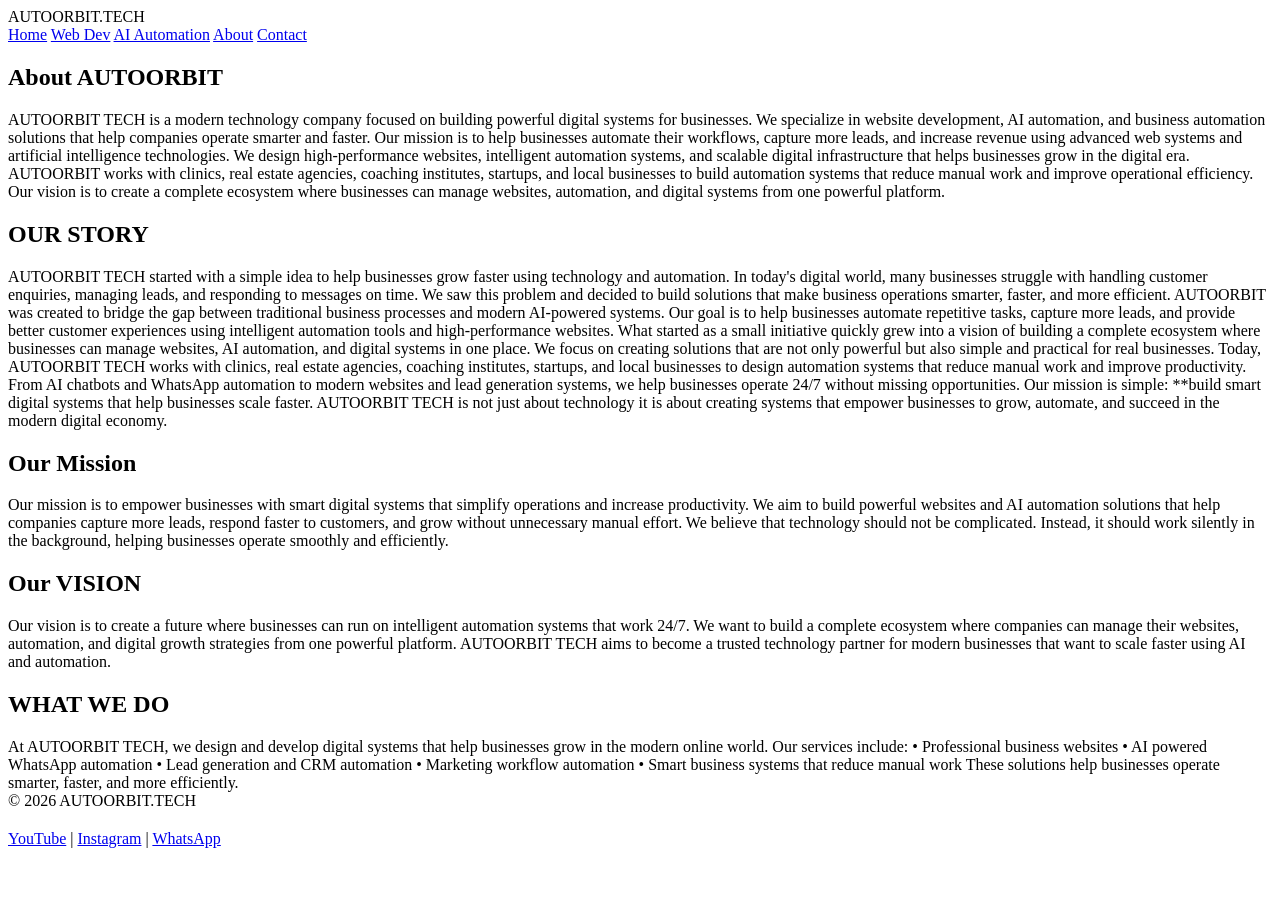
==== aboutus.html @ 56870a69 "Add files via upload" ====
<!DOCTYPE html>
<html>
<head>
<title>About Us | AUTOORBIT</title>
<link rel="stylesheet" href="css/style.css">
</head>

<body>

<header>
<div class="logo">AUTOORBIT.TECH</div>

<nav>
<a href="index.html">Home</a>
<a href="web-development.html">Web Dev</a>
<a href="ai-automation.html">AI Automation</a>
<a href="aboutus.html">About</a>
<a href="contact.html">Contact</a>
</nav>
</header>

<section>

<h2 class="section-title">About AUTOORBIT</h2>

<div class="long-text">

AUTOORBIT TECH is a modern technology company focused on building powerful digital systems for businesses. We specialize in website development, AI automation, and business automation solutions that help companies operate smarter and faster.

Our mission is to help businesses automate their workflows, capture more leads, and increase revenue using advanced web systems and artificial intelligence technologies.

We design high-performance websites, intelligent automation systems, and scalable digital infrastructure that helps businesses grow in the digital era.

AUTOORBIT works with clinics, real estate agencies, coaching institutes, startups, and local businesses to build automation systems that reduce manual work and improve operational efficiency.

Our vision is to create a complete ecosystem where businesses can manage websites, automation, and digital systems from one powerful platform.

</div>


<h2 class="section-title">OUR STORY</h2>

<div class="long-text">



AUTOORBIT TECH started with a simple idea  to help businesses grow faster using technology and automation. In today's digital world, many businesses struggle with handling customer enquiries, managing leads, and responding to messages on time. We saw this problem and decided to build solutions that make business operations smarter, faster, and more efficient.

AUTOORBIT was created to bridge the gap between traditional business processes and modern AI-powered systems. Our goal is to help businesses automate repetitive tasks, capture more leads, and provide better customer experiences using intelligent automation tools and high-performance websites.

What started as a small initiative quickly grew into a vision of building a complete ecosystem where businesses can manage websites, AI automation, and digital systems in one place. We focus on creating solutions that are not only powerful but also simple and practical for real businesses.

Today, AUTOORBIT TECH works with clinics, real estate agencies, coaching institutes, startups, and local businesses to design automation systems that reduce manual work and improve productivity. From AI chatbots and WhatsApp automation to modern websites and lead generation systems, we help businesses operate 24/7 without missing opportunities.

Our mission is simple: **build smart digital systems that help businesses scale faster.

AUTOORBIT TECH is not just about technology  it is about creating systems that empower businesses to grow, automate, and succeed in the modern digital economy.

</div>


<h2 class="section-title">Our Mission</h2>

<div class="long-text">



Our mission is to empower businesses with smart digital systems that simplify operations and increase productivity. We aim to build powerful websites and AI automation solutions that help companies capture more leads, respond faster to customers, and grow without unnecessary manual effort.

We believe that technology should not be complicated. Instead, it should work silently in the background, helping businesses operate smoothly and efficiently.
</div>
<nav>

<h2 class="section-title">Our VISION </h2>

<div class="long-text">



Our vision is to create a future where businesses can run on intelligent automation systems that work 24/7. We want to build a complete ecosystem where companies can manage their websites, automation, and digital growth strategies from one powerful platform.

AUTOORBIT TECH aims to become a trusted technology partner for modern businesses that want to scale faster using AI and automation.
</div>
<nav>

    
<h2 class="section-title">WHAT WE DO </h2>

<div class="long-text">



At AUTOORBIT TECH, we design and develop digital systems that help businesses grow in the modern online world.

Our services include:

• Professional business websites
• AI powered WhatsApp automation
• Lead generation and CRM automation
• Marketing workflow automation
• Smart business systems that reduce manual work

These solutions help businesses operate smarter, faster, and more efficiently.
<nav>
</section>

<footer>

© 2026 AUTOORBIT.TECH
<div style="margin-top:20px">

<a href="https://www.youtube.com/@Autorbitech" target="_blank">YouTube</a> |

<a href="https://www.instagram.com/autorbitech/" target="_blank">Instagram</a> |

<a href="https://wa.me/919416693052" target="_blank">WhatsApp</a>

</div>

</footer>

</body>
</html>
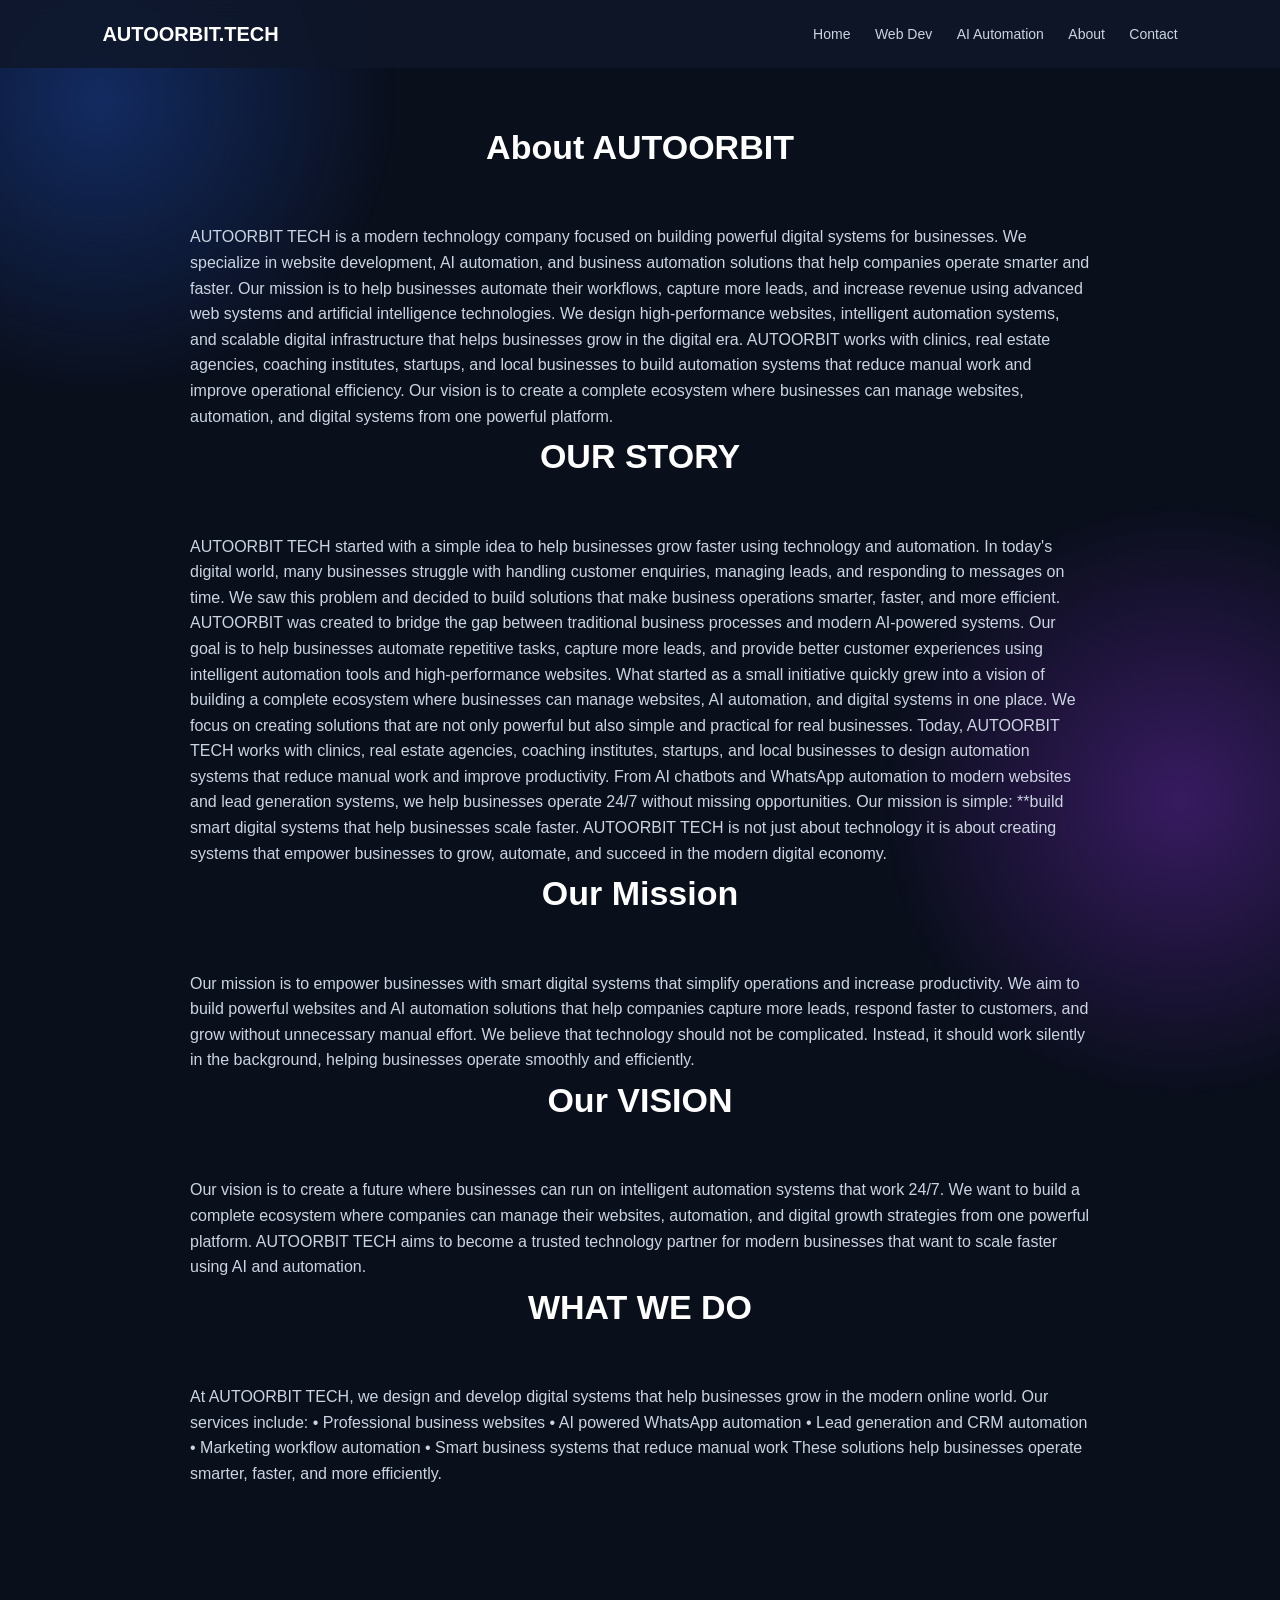
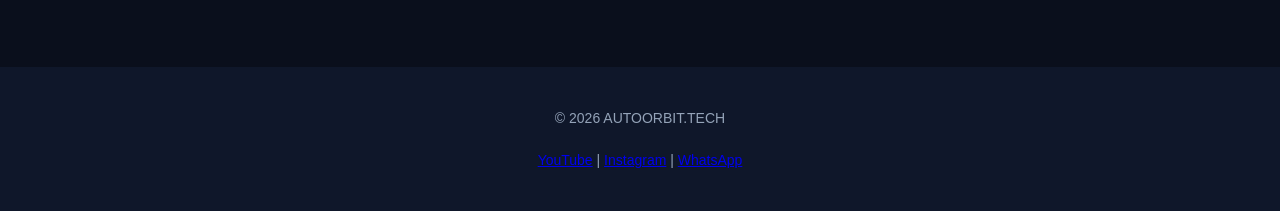
==== commit 04bd935e: "Update aboutus.html" ====
--- a/aboutus.html
+++ b/aboutus.html
@@ -1,14 +1,39 @@
 <!DOCTYPE html>
 <html>
 <head>
+<meta name="viewport" content="width=device-width, initial-scale=1">
 <title>About Us | AUTOORBIT</title>
 <link rel="stylesheet" href="css/style.css">
+<style>
+/* LOADER */
+#loader{position:fixed;width:100%;height:100%;background:#020617;display:flex;justify-content:center;align-items:center;z-index:99999;flex-direction:column;transition:.6s;}
+.loader-logo{font-size:32px;font-weight:800;background:linear-gradient(135deg,#7c3aed,#06b6d4);-webkit-background-clip:text;color:transparent;margin-bottom:20px;}
+.spinner{width:50px;height:50px;border:4px solid rgba(255,255,255,.1);border-top:4px solid #7c3aed;border-radius:50%;animation:spin 1s linear infinite;margin-bottom:15px;}
+@keyframes spin{0%{transform:rotate(0deg);}100%{transform:rotate(360deg);}}
+.menu-btn{display:none;font-size:26px;cursor:pointer;}
+@media(max-width:700px){
+.menu-btn{display:block;}
+nav{display:none;flex-direction:column;position:absolute;top:70px;left:0;width:100%;background:#020617;padding:20px;text-align:center;}
+nav.active{display:flex;}
+}
+</style>
 </head>
 
 <body>
 
+<!-- LOADING SCREEN -->
+<div id="loader">
+<div class="loader-content">
+<h1 class="loader-logo">AUTOORBIT</h1>
+<div class="spinner"></div>
+<p>Loading Systems...</p>
+</div>
+</div>
+
+
 <header>
 <div class="logo">AUTOORBIT.TECH</div>
+<div class="menu-btn" onclick="toggleMenu()">☰</div>
 
 <nav>
 <a href="index.html">Home</a>
@@ -119,5 +144,14 @@
 
 </footer>
 
+
+<script>
+function toggleMenu(){var n=document.querySelector("nav"); if(n){n.classList.toggle("active");}}
+window.addEventListener("load",function(){
+var l=document.getElementById("loader");
+if(l){l.style.opacity="0"; setTimeout(()=>{l.style.display="none";},600);}
+});
+</script>
+
 </body>
-</html>+</html>
--- a/css/style.css
+++ b/css/style.css
@@ -0,0 +1,87 @@
+
+*{margin:0;padding:0;box-sizing:border-box;}
+html{scroll-behavior:smooth;}
+body{
+font-family:'Inter',sans-serif;
+background:#0a0f1c;
+color:#fff;
+overflow-x:hidden;
+line-height:1.6;
+}
+body::before{
+content:"";position:fixed;top:-200px;left:-200px;
+width:600px;height:600px;
+background:radial-gradient(circle,#2563eb55,transparent 70%);
+z-index:-1;
+}
+body::after{
+content:"";position:fixed;bottom:-200px;right:-200px;
+width:600px;height:600px;
+background:radial-gradient(circle,#9333ea55,transparent 70%);
+z-index:-1;
+}
+header{
+position:fixed;top:0;width:100%;
+padding:18px 8%;
+display:flex;justify-content:space-between;align-items:center;
+background:rgba(15,23,42,0.85);
+backdrop-filter:blur(14px);
+z-index:1000;
+}
+.logo{font-weight:800;font-size:20px;}
+nav a{color:#cbd5e1;text-decoration:none;margin-left:20px;transition:0.3s;font-size:14px;}
+nav a:hover{color:#3b82f6;}
+
+.hero{
+height:90vh;display:flex;flex-direction:column;
+justify-content:center;align-items:center;text-align:center;padding:0 10%;
+}
+.hero h1{
+font-size:52px;font-weight:800;
+background:linear-gradient(90deg,#3b82f6,#9333ea);
+-webkit-background-clip:text;-webkit-text-fill-color:transparent;
+}
+.hero p{margin-top:20px;color:#94a3b8;font-size:18px;max-width:800px;}
+
+.btn{
+display:inline-block;margin-top:20px;padding:14px 30px;
+border-radius:40px;background:linear-gradient(90deg,#3b82f6,#9333ea);
+color:#fff;text-decoration:none;font-weight:600;
+transition:0.3s;cursor:pointer;border:none;
+}
+.btn:hover{transform:translateY(-4px);box-shadow:0 20px 40px rgba(59,130,246,0.5);}
+
+section{padding:120px 8%;}
+.section-title{text-align:center;font-size:34px;margin-bottom:50px;}
+
+.grid{
+display:grid;
+grid-template-columns:repeat(auto-fit,minmax(250px,1fr));
+gap:25px;
+}
+
+.card{
+background:rgba(255,255,255,0.05);
+border:1px solid rgba(255,255,255,0.1);
+padding:25px;border-radius:18px;
+transition:0.4s;
+}
+.card:hover{transform:translateY(-6px);box-shadow:0 20px 40px rgba(0,0,0,0.6);}
+
+.price{font-size:20px;color:#3b82f6;margin-top:10px;font-weight:700;}
+
+.long-text{max-width:900px;margin:auto;color:#cbd5e1;font-size:16px;}
+
+input,select,textarea{
+width:100%;padding:12px;margin:10px 0;border-radius:8px;border:none;
+}
+
+.total-box{margin-top:10px;font-size:18px;font-weight:600;color:#3b82f6;}
+
+.faq-item{margin-bottom:15px;background:rgba(255,255,255,0.05);padding:20px;border-radius:10px;}
+
+footer{
+padding:40px;text-align:center;background:#0f172a;color:#94a3b8;margin-top:60px;
+font-size:14px;
+}
+
